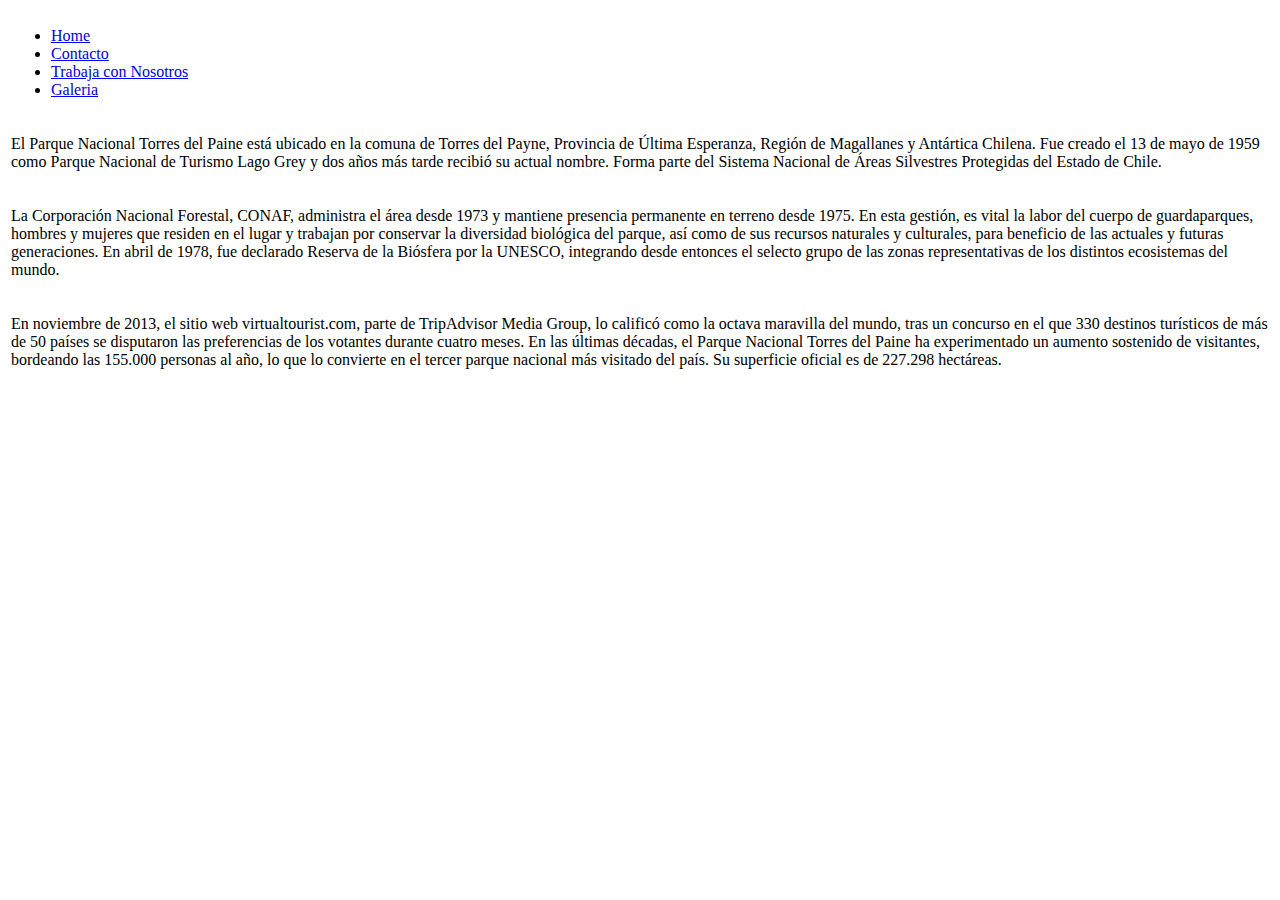
==== web/index.html @ d7cdd963 "Inicio DEJ" ====
<!DOCTYPE html>
<!--
To change this license header, choose License Headers in Project Properties.
To change this template file, choose Tools | Templates
and open the template in the editor.
-->
<html>
    <head>
        <title>El Parque Nacional Torres del Paine</title>
        <meta charset="UTF-8">
        <meta name="viewport" content="width=device-width, initial-scale=1.0">
    </head>
    <body>
        <table style="align-content: center; alignment-adjust: middle; align-self: center">
            <tr>
                <td>
                    <ul>
                        <li><a href="index.html">Home</a></li>
                        <li><a href="contacto.html">Contacto</a></li>
                        <li><a href="trabajos.html">Trabaja con Nosotros</a></li>
                        <li><a href="galeria.html">Galeria</a></li>
                    </ul>
                </td>
            </tr>

            <tr>
                <td><p>
                        El Parque Nacional Torres del Paine está ubicado en la comuna de Torres del Payne, Provincia de Última Esperanza, Región de Magallanes y Antártica Chilena.

                        Fue creado el 13 de mayo de 1959 como Parque Nacional de Turismo Lago Grey y dos años más tarde recibió su actual nombre. Forma parte del Sistema Nacional de Áreas Silvestres Protegidas del Estado de Chile.
                    </p></td>
            </tr>


            <tr>
                <td><p>La Corporación Nacional Forestal, CONAF, administra el área desde 1973 y mantiene presencia permanente en terreno desde 1975. En esta gestión, es vital la labor del cuerpo de guardaparques, hombres y mujeres que residen en el lugar y trabajan por conservar la diversidad biológica del parque, así como de sus recursos naturales y culturales, para beneficio de las actuales y futuras generaciones.

                        En abril de 1978, fue declarado Reserva de la Biósfera por la UNESCO, integrando desde entonces el selecto grupo de las zonas representativas de los distintos ecosistemas del mundo.

                    </p>
                </td>

            </tr>


            <tr>
                <td><p>En noviembre de 2013, el sitio web virtualtourist.com, parte de TripAdvisor Media Group, lo calificó como la octava maravilla del mundo, tras un concurso en el que 330 destinos turísticos de más de 50 países se disputaron las preferencias de los votantes durante cuatro meses.

                        En las últimas décadas, el Parque Nacional Torres del Paine ha experimentado un aumento sostenido de visitantes, bordeando las 155.000 personas al año, lo que lo convierte en el tercer parque nacional más visitado del país.

                        Su superficie oficial es de 227.298 hectáreas.</p></td>
            </tr>

        </table>
    </body>
</html>
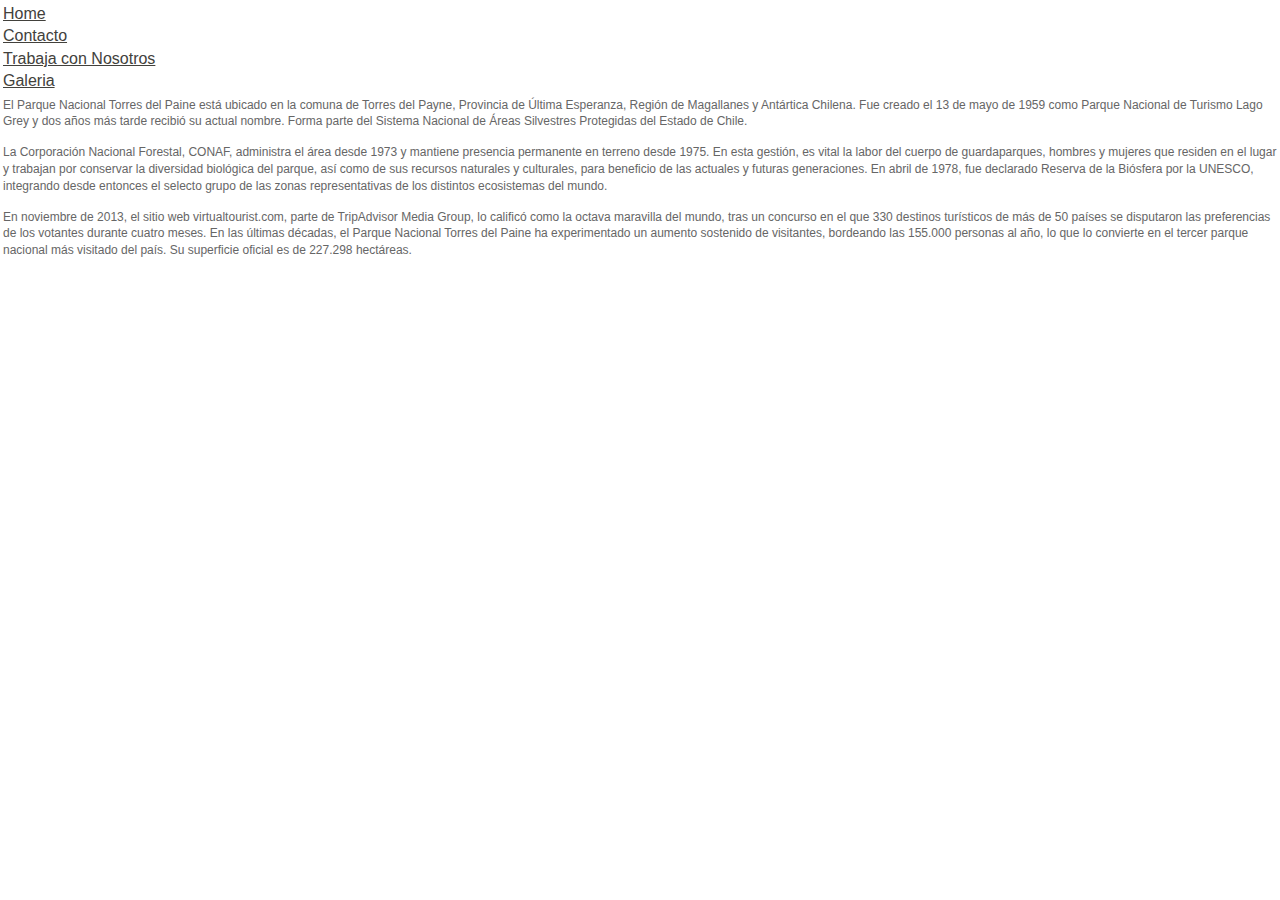
==== commit 60c70aab: "DEJ4501 CSS" ====
--- a/web/index.html
+++ b/web/index.html
@@ -9,6 +9,7 @@
         <title>El Parque Nacional Torres del Paine</title>
         <meta charset="UTF-8">
         <meta name="viewport" content="width=device-width, initial-scale=1.0">
+        <link href="css/style.css" rel="stylesheet" type="text/css"/>
     </head>
     <body>
         <table style="align-content: center; alignment-adjust: middle; align-self: center">
--- a/web/css/style.css
+++ b/web/css/style.css
@@ -0,0 +1,645 @@
+@charset "utf-8";
+body {
+	font: 100%/1.4 "PT Sans", Arial, Helvetica, sans-serif;
+	background-color: #FFF;
+	margin: 0;
+	padding: 0;
+	color: #000;
+}
+ul, ol, dl {
+	padding: 0;
+	margin: 0;
+}
+h1, h2, h3, h4, h5, h6, p {
+	margin:0px 0px 10px 0px;
+	padding:0px;
+}
+p {
+	font-size: 12px;
+	color: #666666;
+}
+h1 {
+	font-size: 16px;
+	color: #8DC63F;
+	font-weight: bold;
+}
+h2 {
+	font-size: 16px;
+	color: #72AA42;
+	font-weight: bold;
+	text-transform:capitalize;
+}
+h3 {
+	font-size: 14px;
+	color: #333333;
+	font-weight: normal;
+}
+h4 {
+	font-size: 12px;
+	color: #FFFFFF;
+	font-weight: bold;
+}
+
+h5 {
+	font-size: 12px;
+	color: #FFFFFF;
+	font-weight: normal;
+}
+a img {
+	border: none;
+}
+a:link {
+	color: #42413C;
+	text-decoration: underline;
+}
+a:visited {
+	color: #6E6C64;
+	text-decoration: underline;
+}
+a:hover, a:active, a:focus {
+	text-decoration: none;
+}
+.container {
+	width: 1100px;
+	background-color: #FFF;
+	margin: 0 auto;
+	position:relative;
+}
+.header {
+	width:970px;
+	margin:0 auto;
+	position:relative;
+}
+.header .logo_gob{
+	float:left;
+	width:165px;
+	height:151px;
+}
+.header .logo_conaf{
+	float:left;
+	width:88px;
+	height:151px;
+}
+.header .bloque_buscar{
+	float:right;
+	width:500px;
+	margin-top:4px;
+}
+.header .logo_conaf2{
+	width:150px;
+	height:150px;
+	float:right;
+	/*clear:both;*/
+}
+.header .idioma_buscar{
+	/*margin-top:6px;*/
+	padding-top:123px;
+	width:300px;
+	float:left;
+	/*clear:both;
+	margin-right:160px;*/
+}
+.header .bloque_buscar .idioma{
+	float:left;
+	width:80px;
+}
+.header .bloque_buscar .contacto{
+	float:left;
+	width:30px;
+}
+.header .bloque_buscar .search {
+	width: 165px; 
+	padding: 2px 10px; 
+	float: right; 
+	border: 1px solid #CCC; 
+	border-radius: 5px; 
+	-moz-border-radius: 5px; 
+	-webkit-border-radius: 5px; 
+	box-shadow: 0 0 4px #EFEFEF inset;
+	-moz-box-shadow: 0 0 4px #EFEFEF inset;
+	-webkit-box-shadow: 0 0 4px #EFEFEF inset;
+	background:#FFF !important;
+}
+
+.header .bloque_buscar .search input.text {
+	text-transform: capitalize; 
+	width: 130px; 
+	padding: 2px 0; 
+	float: left; 
+	display: inline-block; 
+	border: none; 
+	background: #fff;
+}
+
+.header .bloque_buscar .search button.button {
+	width: 20px; 
+	height: 20px; 
+	float: right; 
+	display: block; 
+	border: none; 
+	background: url("../img/ico_busueda.png") no-repeat scroll 0 0 transparent;
+}
+
+.sheader .bloque_buscar .busqueda{
+	float:left;
+	text-align:right;
+	width:165px;
+}
+.sheader .bloque_buscar .busqueda .inputc{
+	width:165px;
+	background-image:url(../img/ico_busueda.png); background-repeat:no-repeat;
+	background-position:148px 1px;
+	-webkit-border-radius: 4px 4px 4px 4px;
+	border-radius: 4px 4px 4px 4px;
+	border:1px solid #999999;
+	padding:4px;
+	font-size:10px;
+}
+
+.menu{
+	width: 970px;
+	position: relative;
+	-webkit-border-radius: 6px 6px 6px 6px;
+	border-radius: 6px 6px 6px 6px;
+	background-color: #676767;
+	text-align: center;
+	font-size: 14px;
+	margin-top: 6px;
+	margin-right: auto;
+	margin-bottom: 0;
+	margin-left: auto;
+}
+.menu ul{
+	list-style: none;
+	height:28px;
+	margin: auto;
+}
+
+.menu a{
+	color:#CCC;
+	text-decoration:none;
+	/*text-transform:uppercase;*/
+	display: block;
+}
+.menu a:hover{
+	color:#FFF;
+}
+.menu ul li{
+	float: left;
+	position: relative;
+	width:192px;
+	margin-top:3px;
+	border-right:1px solid #5a5a5a;
+}
+.menu ul li ul {
+	/*estilo de los submenus*/
+	height:auto !important;
+	background: #676767;
+	opacity:0.8;
+	display: none; /*importante para que los submenus no estén visibles*/
+	position: absolute;
+	z-index: 999;
+	margin-top: 0px;	
+}
+.menu li ul li {
+	/*estilo a cada uno de los elementos(li) de nuestro submenu*/
+	width: 100%;
+	list-style: none;
+	display: block;
+	border-right:none !important;
+}
+.menu li ul li a {
+	/*estilo a cada uno de los enlaces de nuestro submenu*/
+	color: #fff;
+	font-size: 11px;
+	line-height: 1.3em;
+	font-weight: normal;
+	padding: 8px;
+	
+}
+.menu li ul li a:hover {
+	text-decoration: none;
+	background-color:#333;
+}
+.menu li:hover ul {
+	display: block;
+	z-index:2010;
+}
+
+
+
+.sidebar1 {
+	padding-right:20px;
+	margin-top:10px;
+	margin-left:64px;
+	float: left;
+	width: 214px;
+	padding-bottom: 10px;
+}
+.content_portada {
+	padding: 10px 0;
+	width: 970px;
+	margin: 0 auto;
+}
+.slider{
+	width:970px;
+	height:520px;
+	margin-bottom:10px;
+	position:relative;
+}
+.slider .constru{
+	width:300px;
+	right:200px;
+	height:66px;
+	margin-top:100px;
+	margin-right:100px;
+	position:absolute;
+	color:#FFF;
+	z-index:80;
+	font-size:34px;
+}
+.slider .cajasinforme{
+	width:132px;
+	right:10px;
+	height:66px;
+	margin-top:10px;
+	margin-right:10px;
+	position:absolute;
+}
+.slider .cajasinforme .c1{
+	width:120px;
+	height:54px;
+	margin-bottom:10px;
+	position:relative;
+	z-index:1000;
+	color:#fff;
+	opacity:0.9;
+	background-color:#666;
+	-webkit-border-radius: 6px 6px 6px 6px;
+border-radius: 6px 6px 6px 6px;
+background-image:url(../img/ico_flecha.png);
+background-repeat:no-repeat;
+background-position:4px 4px;
+padding-left:20px;
+text-align:center;
+text-transform:uppercase;
+padding-top:12px;
+padding-right:6px;
+line-height:16px;
+font-size:12px;
+}
+.slider .cajasinforme .c1 a{
+	color:#fff;
+	text-decoration:none;
+}
+.content {
+	padding: 10px 0;
+	width: 740px;
+	float: left;
+}
+.content small{
+	color: #666666;
+	font-size:11px;
+}
+.large{
+	width:954px;
+	margin-left:64px;
+}
+.large ul{
+	list-style-type: none;
+	list-style:none !important;
+    margin: 0;
+    padding: 0;
+}
+.large ul li{
+    clear: both;
+    float: left;
+    height: auto;
+    padding: 6px 0 0;
+    width: 100%;
+	color:#333;
+}
+.large ul li span{
+    display: block;
+    float: left;
+	background-image:url(../img/bullet_verde.png);
+	background-repeat:no-repeat;
+	margin-top:20px;
+	width:10px;
+}
+.large ul li small{
+	color: #666666;
+    display: block;
+    font-size: 0.917em;
+    line-height: 1em;
+    margin-bottom: 0.2em;
+    overflow: hidden;
+    position: relative;
+    text-align: left;
+}
+.large ul.pagination li {
+ 	display:inline !important;
+	float:none;
+}
+.large ul.pagination li a {
+  padding: 0 10px;
+  margin-right: .25em;
+  margin-left: .25em;
+  color: #444;
+  line-height: 32px;
+  border-top-right-radius: 5px;
+  border-top-left-radius: 5px;
+  border-bottom-right-radius: 5px;
+  border-bottom-left-radius: 5px;
+}
+.large ul.pagination li.active a {
+  font-weight: 600;
+  box-shadow: inset 0 1px 0 rgba(255, 255, 255, 0.45);
+  background-color: #F90;
+  border-color: #F90;
+}
+.large ul.pagination li.active a:hover {
+  background-color: #F90;
+  border-color: #F90;
+}
+.content table { border-collapse: collapse; width:100%;}
+.content td, th { padding: .1em; border: none #fff solid; }
+.content thead { background: #E9EAEB; }
+.content tbody { background: #E9EAEB; }
+.bordertdtop{
+	border-top: 4px #fff solid !important;
+}
+.nobordertd{
+	border-right:10px !important;
+}
+.content ul, .content ol {
+	padding: 0 15px 15px 12px;
+	list-style-type: none;
+	list-style-position: outside;
+	list-style-image: url(../img/bullet_verde.png);	
+	font-size:12px;
+	color:#676767;
+}
+
+ul.nav {
+	list-style: none;
+	margin-bottom: 15px;
+	font-size:12px;
+	/*text-transform:capitalize;*/
+}
+ul.nav ul{
+	list-style: none;
+}
+
+ul.nav li {
+	margin-bottom:6px;
+}
+ul.nav a, ul.nav a:visited {
+	text-decoration: none;
+}
+
+ul.nav li a 				{	display: block; }
+ul.nav li a.desplegable		{	background: url(../img/ico_flecha_menu2.png) no-repeat 190px 8px; background-color:#DCDCDC; color: #33669A;padding: 5px 5px 5px 15px;}	
+ul.nav li a.desplegableon	{	background: url(../img/ico_flecha_menu.png) no-repeat 190px 8px; background-color:#DCDCDC; color: #33669A;padding: 5px 5px 5px 15px;}	
+ul.nav li li				{	font-size: 12px; padding-left: 14px; margin-bottom:2px !important;}
+ul.nav li li a{	color:#666666 !important;}
+ul.nav li li a:hover{	color:#33669A !important;}
+	
+	
+.cajas{
+	width:230px;
+	-webkit-border-radius: 4px 4px 4px 4px;
+	border-radius: 4px 4px 4px 4px;
+	border:1px solid #45C2C5;
+	min-height:180px;
+	text-align:center;
+	float:left;
+	margin-right:14px;
+	height:240px;
+}
+.cajas .titulo{
+	background-color:#45C2C5;
+	color:#FFF;
+	text-align:center;
+	text-transform:uppercase;
+}
+.cajas .fecha{
+	color:#000000;
+	margin-top:10px;
+	display:block;
+}
+.cajas .contenido, .cajas .contenido a{
+	color:#32689B;
+	margin-top:6px;
+	font-size:11px;
+	text-decoration:none;
+}
+.cajas .contenido .vermas{
+	border-top:1px solid #45C2C5;
+	padding-top:2px;
+	margin-left:20px;
+	margin-right:20px;
+	margin-top:10px;
+	display:block;
+	
+}
+.caja_twitter{
+	border:1px solid #4FC8F2 !important;
+}
+.caja_twitter .titulo{
+	background-color:#4FC8F2  !important;
+	background-image:url(../img/ico_twitter.png);
+	background-repeat:no-repeat;
+	background-position:10px 2px;
+}
+
+.caja_facebook{
+	border:1px solid #3A56A0 !important;
+}
+.caja_facebook .titulo{
+	background-color:#3A56A0  !important;
+	background-image:url(../img/ico_facebook.png);
+	background-repeat:no-repeat;
+	background-position:10px 2px;
+}
+.caja_noticias{
+	border:1px solid #6284B9 !important;
+	margin-right:0px;
+	text-align:left;
+}
+.caja_noticias .titulo{
+	background-color:#6284B9  !important;
+	background-image:url(../img/ico_noticias.png);
+	background-repeat:no-repeat;
+	background-position:10px 2px;
+}
+.caja_noticias span{
+	padding-left:10px;
+}
+.caja_noticias p{
+	padding-left:10px;
+}
+.caja_noticias .vermas{
+	
+	border-top:1px solid #6284B9 !important;
+	text-align:center;
+}
+.banners{
+	margin-top:20px;
+}
+.banners img{
+	margin-right:24px;
+}
+.footer {
+	background-color: #333333;
+	position: relative;
+	clear: both;
+	color:#FFF;
+	font-size:11px;
+	padding-bottom:10px;
+	background: url('../img/linea_footer.png') 0 0 repeat-x #363636;
+	background-size: 100% 5px;
+	padding-top:5px;
+
+}
+.footer .texto{
+	text-align:center;
+}
+
+.footer .texto a{
+	color:#FFF;
+}
+.footer .subfooter{
+	width: 970px;
+	padding-left: 66px;
+	padding-right: 30px;
+	margin-top: 20px;
+	margin-right: auto;
+	margin-bottom: 0;
+	margin-left: auto;
+}
+.footer .subfooter .logo1{
+	width:100px;
+	height:96px;
+	float:left;
+}
+.footer .subfooter .logo2{
+	width:104px;
+	height:104px;
+	float:right;
+	margin-top:10px;
+	margin-right:20px;
+}
+.footer .subfooter .logo3{
+	width:122px;
+	height:122px;
+	float:left;
+}
+.footer .subfooter .menuf{
+	margin-left:20px;
+	float:left;
+}
+.footer .subfooter .menuf1 ul{
+	list-style-type:none;
+}
+.footer .subfooter .menuf1 ul li{
+	margin-bottom:4px;
+}
+.footer .subfooter .menuf1 ul li a{
+	color:#999999;
+	text-decoration:none;
+}
+.footer .subfooter .menuf1 ul li h4 a, .footer .subfooter .menuf1 ul li h4 a:visited{
+	color:#fff;
+	text-decoration:none;
+}
+.footer .subfooter .menuf1{
+	color:#999999;
+	float:left;
+	width:160px;
+	min-height:110px;
+	border-right:1px solid #999999;
+	padding-left:20px;
+}
+.fltrt {
+	float: right;
+	margin-left: 8px;
+}
+.fltlft {
+	float: left;
+	margin-right: 8px;
+}
+.clearfloat {
+	clear: both;
+	height: 0;
+	font-size: 1px;
+	line-height: 0px;
+}
+
+#cont_7dd38fb0e5f128998b2a69a2a9a6e7ed{
+	border:none !important;
+}
+
+
+.page_collapsible {
+    margin: 0;
+    padding:10px;
+    height:20px;
+    border-top:#f0f0f0 1px solid;
+    background: #E9EBEB;
+    text-decoration:none;
+    font-size: 14px;
+	color: #333333;
+}
+
+.collapse-open {
+    background:#000;
+    color: #fff;
+}
+
+.collapse-open span {
+    display:block;
+    float:right;
+    padding:10px;
+}
+
+.collapse-open span {
+    background:url(../img/minus.png) center center no-repeat;
+}
+
+.collapse-close span {
+    display:block;
+    float:right;
+    background:url(../img/plus.png) center center no-repeat;
+    padding:10px;
+}
+
+div.container_collapse {
+    padding:0;
+    margin:0;
+}
+
+div.content_collapse {
+    background:#FFF;
+    margin: 0;
+    padding:10px;
+    line-height:1.5em;
+}
+
+div.content_collapse ul, div.content_collapse p {
+    margin:0;
+    padding:3px;
+}
+
+div.content_collapse ul li {
+    list-style-position:inside;
+    line-height:25px;
+}
+
+div.content_collapse ul li a {
+    color:#555555;
+}
+
+code {
+    overflow:auto;
+}